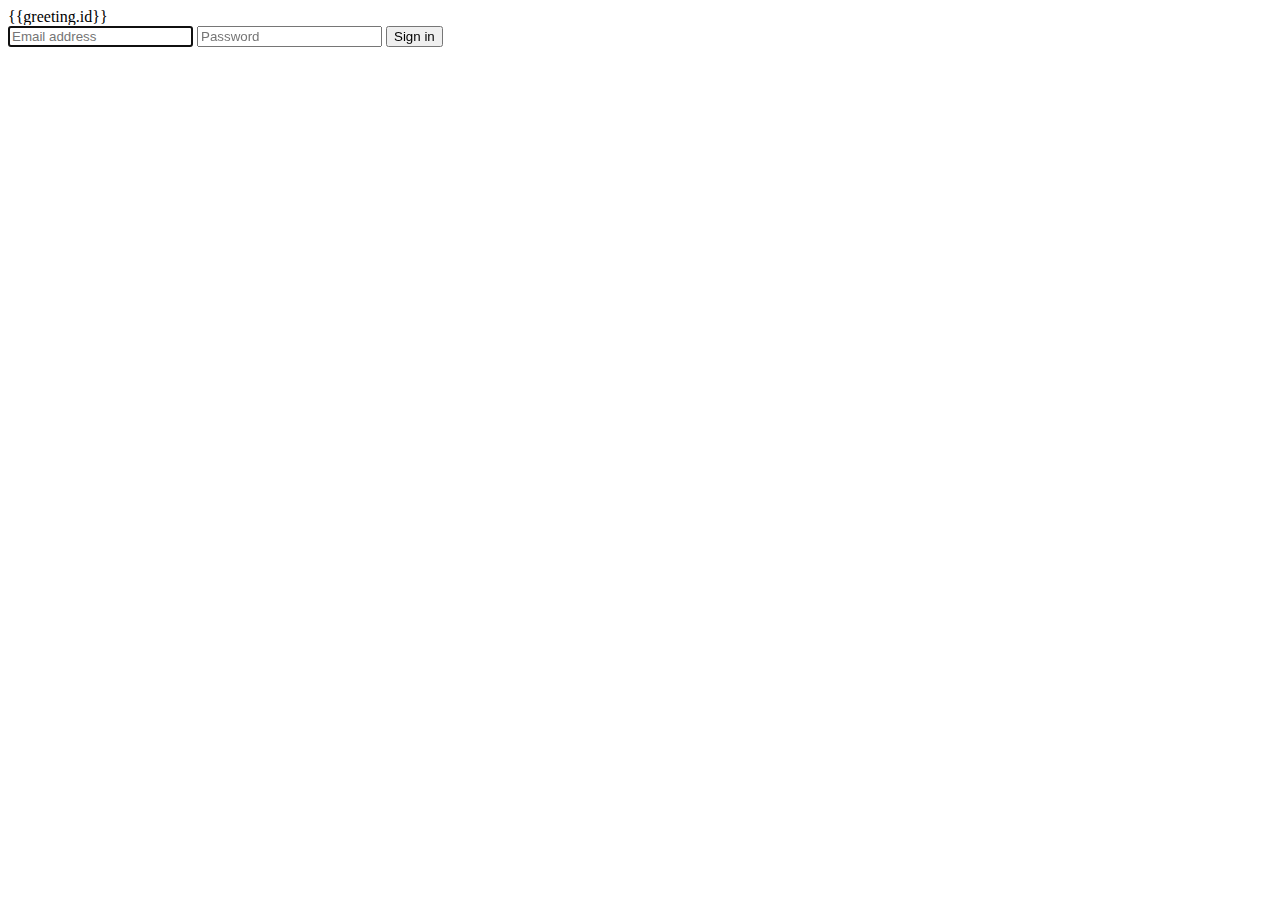
==== src/main/resources/public/auth/login.html @ ca7fb296 "first" ====
<!DOCTYPE html>
<html ng-app="loginApp">
<head>
    <meta charset="UTF-8">
    <title>Administration</title>
    <link href="/webjars/bootstrap/3.3.5/css/bootstrap.css"       rel="stylesheet" />
    <link href="/webjars/bootstrap/3.3.5/css/bootstrap-theme.css" rel="stylesheet" />
    <link href="/webjars/purecss/0.6.0/build/pure.css"            rel="stylesheet" />
    <link href="/auth/css/login.css"                              rel="stylesheet" />
</head>
<body>
<div class="container">
    <div class="card card-container" ng-controller="loginCtrl">
        {{greeting.id}}
        <form ng-submit="onLogin()" class="form-signin" novalidate>
            <span id="reauth-email" class="reauth-email"></span>
            <input name="username" type="email" id="username" class="form-control" placeholder="Email address" required autofocus>
            <input name="password" type="password" id="password" class="form-control" placeholder="Password" required>
<!--            <div id="remember" class="checkbox">
                <label>
                    <input type="checkbox" value="remember-me"> Remember me
                </label>
            </div>-->
            <button id="login" class="btn btn-lg btn-primary btn-block btn-signin" type="submit">Sign in</button>
        </form><!-- /form -->
<!--        <a href="#" class="forgot-password">
            Forgot the password?
        </a>-->
    </div><!-- /card-container -->
</div><!-- /container -->
<script type="application/javascript" src="/webjars/angularjs/1.4.7/angular.js"></script>
<script type="application/javascript" src="/webjars/angularjs/1.4.7/angular-route.js"></script>
<script type="application/javascript" src="/webjars/angularjs/1.4.7/angular-resource.js"></script>
<script type="application/javascript" src="/webjars/spring-security-csrf-token-interceptor/0.1.5/src/spring-security-csrf-token-interceptor.js"></script>
<script type="application/javascript" src="/auth/js/login.js"></script>
</body>
</html>
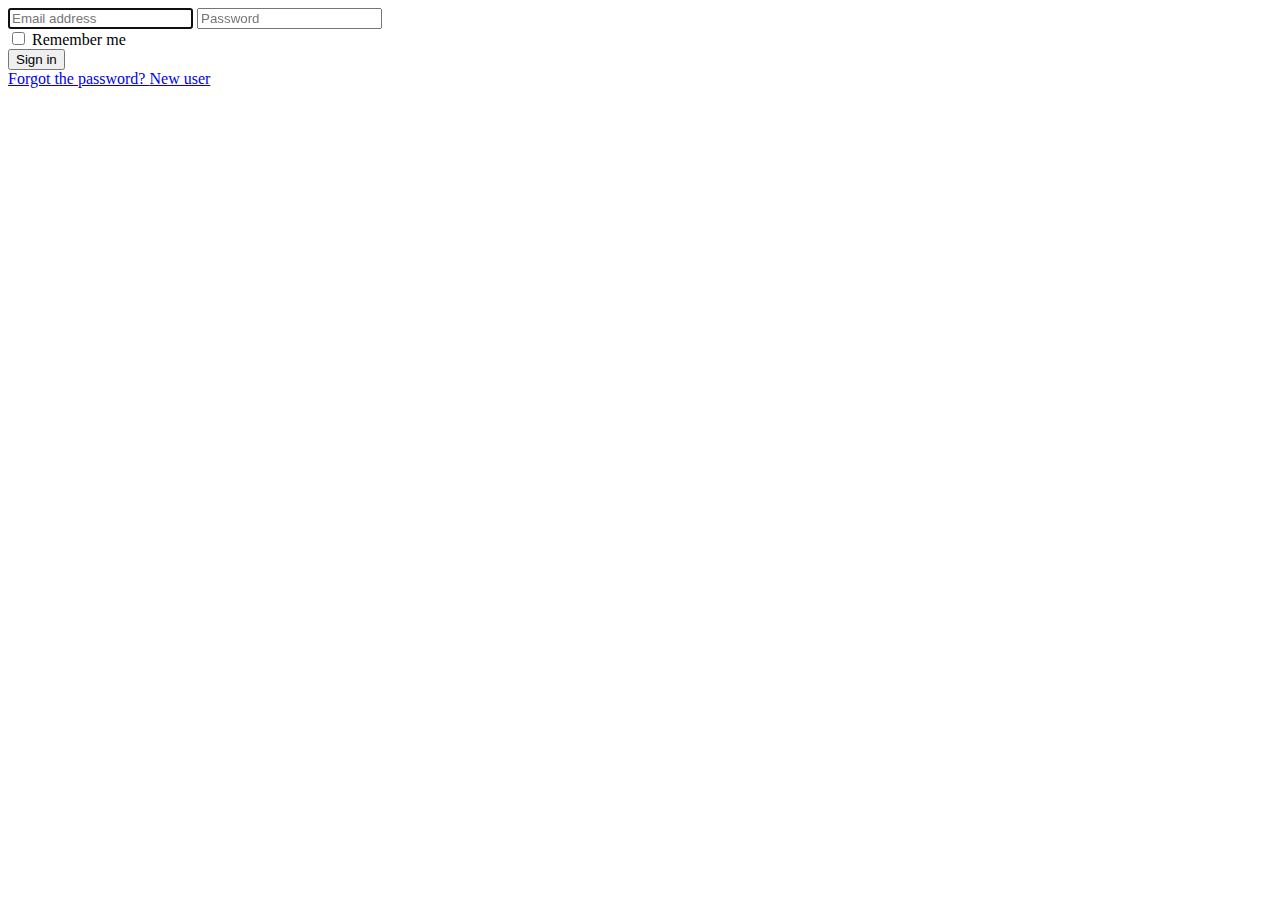
==== commit 42629b0e: "oby nie bylo bumX" ====
--- a/src/main/resources/public/auth/login.html
+++ b/src/main/resources/public/auth/login.html
@@ -11,27 +11,31 @@
 <body>
 <div class="container">
     <div class="card card-container" ng-controller="loginCtrl">
-        {{greeting.id}}
         <form ng-submit="onLogin()" class="form-signin" novalidate>
             <span id="reauth-email" class="reauth-email"></span>
             <input name="username" type="email" id="username" class="form-control" placeholder="Email address" required autofocus>
             <input name="password" type="password" id="password" class="form-control" placeholder="Password" required>
-<!--            <div id="remember" class="checkbox">
+            <div id="remember" class="checkbox">
                 <label>
                     <input type="checkbox" value="remember-me"> Remember me
                 </label>
-            </div>-->
+            </div>
             <button id="login" class="btn btn-lg btn-primary btn-block btn-signin" type="submit">Sign in</button>
         </form><!-- /form -->
-<!--        <a href="#" class="forgot-password">
-            Forgot the password?
-        </a>-->
+        <div>
+            <a href="#" class="forgot-password">
+                Forgot the password?
+            </a>
+            <a href="#" class="forgot-password right">
+                New user
+            </a>
+        </div>
     </div><!-- /card-container -->
 </div><!-- /container -->
 <script type="application/javascript" src="/webjars/angularjs/1.4.7/angular.js"></script>
-<script type="application/javascript" src="/webjars/angularjs/1.4.7/angular-route.js"></script>
-<script type="application/javascript" src="/webjars/angularjs/1.4.7/angular-resource.js"></script>
+<script type="application/javascript" src="/webjars/angularjs/1.4.7/angular-messages.js"></script>
 <script type="application/javascript" src="/webjars/spring-security-csrf-token-interceptor/0.1.5/src/spring-security-csrf-token-interceptor.js"></script>
 <script type="application/javascript" src="/auth/js/login.js"></script>
+<script type="application/javascript" src="/auth/js/common.js"></script>
 </body>
 </html>